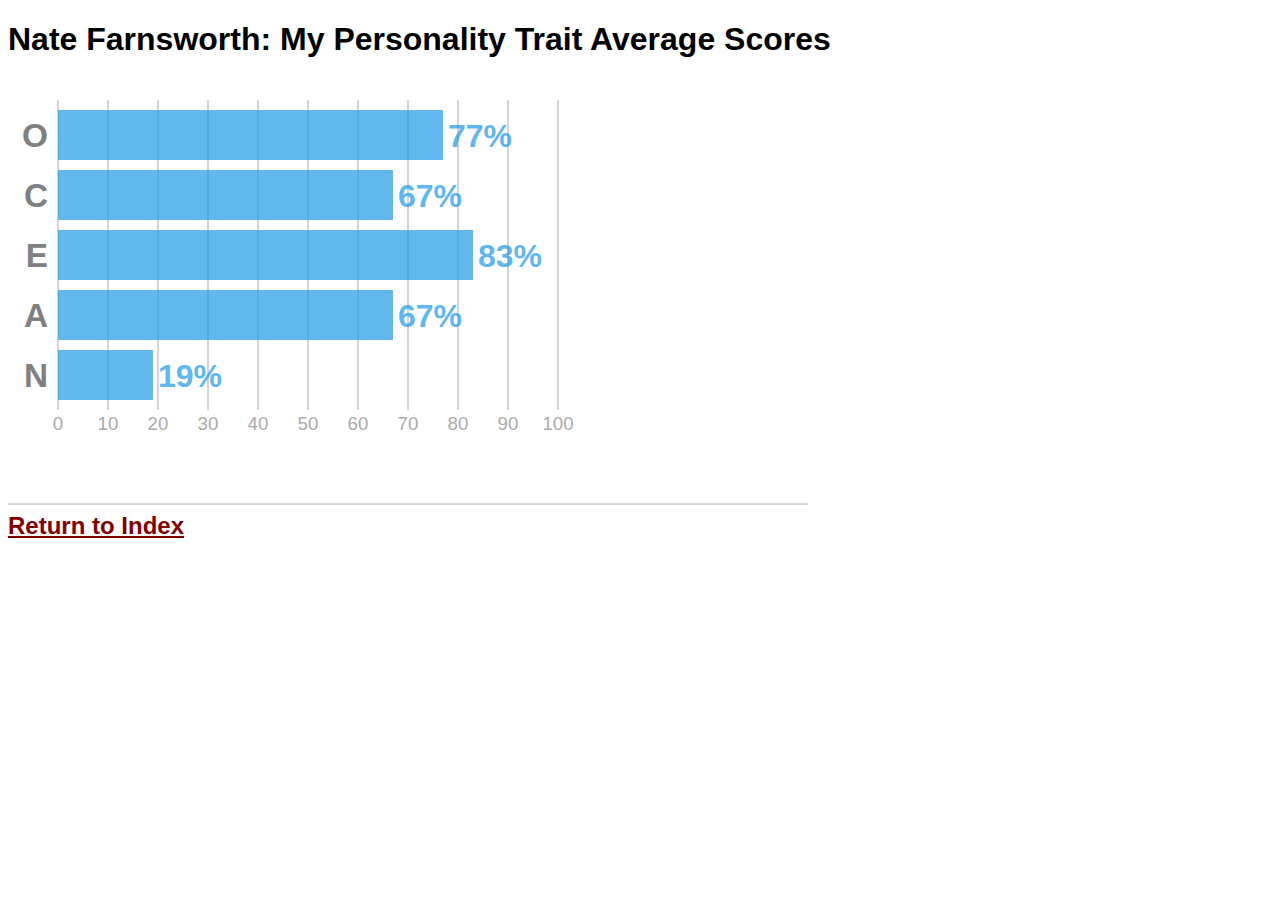
==== big5.html @ 33022187 "Assignment 2" ====
<!DOCTYPE html>
<html>
<head>
    <meta charset="UTF-8">
    <meta name="robots" content="noindex,nofollow">
    <link rel="stylesheet" href="big5.css">
    <title>big5.html</title>
</head>

<body>
    <div id="header">
        <h1>Nate Farnsworth: My Personality Trait Average Scores</h1>
    </div>
    <div>
        <svg height="400" width="600">
            <text x="50" y="55" dx="-10" dy="12" class="ylabel">O</text>
            <text x="50" y="115" dx="-10" dy="12" class="ylabel">C</text>
            <text x="50" y="175" dx="-10" dy="12" class="ylabel">E</text>
            <text x="50" y="235" dx="-10" dy="12" class="ylabel">A</text>
            <text x="50" y="295" dx="-10" dy="12" class="ylabel">N</text>

            <line x1="50" y1="20" x2="50" y2="330" />
            <line x1="100" y1="20" x2="100" y2="330" />
            <line x1="150" y1="20" x2="150" y2="330" />
            <line x1="200" y1="20" x2="200" y2="330" />
            <line x1="250" y1="20" x2="250" y2="330" />
            <line x1="300" y1="20" x2="300" y2="330" />
            <line x1="350" y1="20" x2="350" y2="330" />
            <line x1="400" y1="20" x2="400" y2="330" />
            <line x1="450" y1="20" x2="450" y2="330" />
            <line x1="500" y1="20" x2="500" y2="330" />
            <line x1="550" y1="20" x2="550" y2="330" />

            <rect width="385" height="50" x="50" y="30" class="bar"/>
            <rect width="335" height="50" x="50" y="90" class="bar"/>            
            <rect width="415" height="50" x="50" y="150" class="bar"/>            
            <rect width="335" height="50" x="50" y="210" class="bar"/>            
            <rect width="95" height="50" x="50" y="270" class="bar"/>

            <text x="435" y="55" dx="5" dy="12" class="bar">77%</text>
            <text x="385" y="115" dx="5" dy="12" class="bar">67%</text>
            <text x="465" y="175" dx="5" dy="12" class="bar">83%</text>
            <text x="385" y="235" dx="5" dy="12" class="bar">67%</text>
            <text x="145" y="295" dx="5" dy="12" class="bar">19%</text>

            <text x="50" y="330" dy="15" class="xlabel">0</text>
            <text x="100" y="330" dy="15" class="xlabel">10</text>
            <text x="150" y="330" dy="15" class="xlabel">20</text>
            <text x="200" y="330" dy="15" class="xlabel">30</text>
            <text x="250" y="330" dy="15" class="xlabel">40</text>
            <text x="300" y="330" dy="15" class="xlabel">50</text>
            <text x="350" y="330" dy="15" class="xlabel">60</text>
            <text x="400" y="330" dy="15" class="xlabel">70</text>
            <text x="450" y="330" dy="15" class="xlabel">80</text>
            <text x="500" y="330" dy="15" class="xlabel">90</text>
            <text x="550" y="330" dy="15" class="xlabel">100</text>
        </svg>
    </div>
    <div>
        <svg height="24" width="800">
            <line x1="0" y1="20" x2="800" y2="20" />
        </svg>
        <br>
        <a href="index.html">Return to Index</a>
        <br><br><br>
    </div>
</body>
</html>
---- big5.css ----
body {
    font-family: Calibri, 'Gill Sans', 'Gill Sans MT','Trebuchet MS', sans-serif;
}

line {
    stroke: #aaa;
}

.bar {
    fill: #1e99e7;
    opacity: 0.7;
    font-size: 24pt;
    font-weight: bold;
}

.xlabel {
    fill: #aaa;
    font-size: 14pt;
    text-anchor: middle;
    dominant-baseline: middle;
}

.ylabel {
    font-size: 25pt;
    fill: gray;
    font-weight: bold;
    text-anchor: end;
}

a {
    color: maroon;
    font-size: 1.5em;
    font-weight: bold;
}
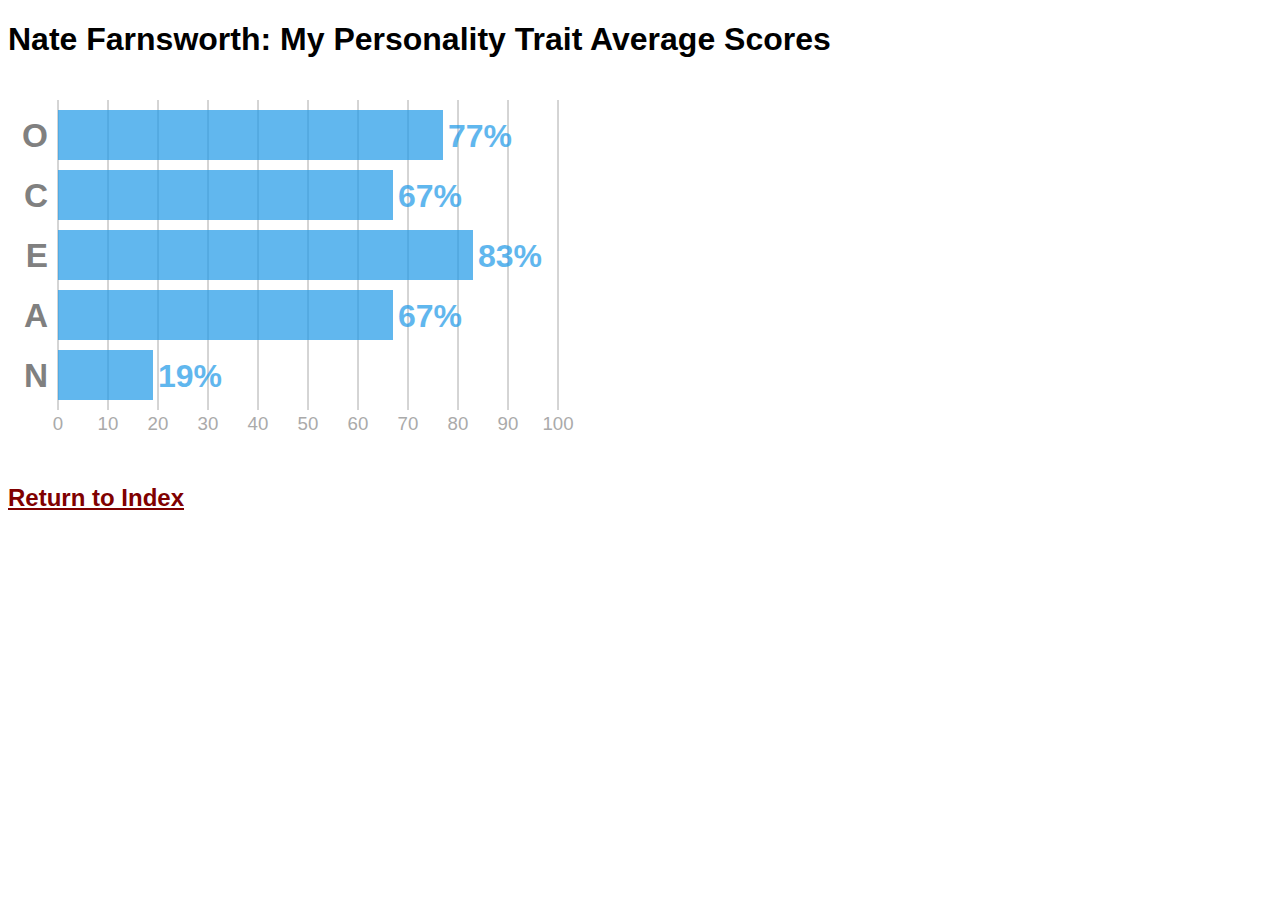
==== commit e3b04477: "Assignment 2 update" ====
--- a/big5.html
+++ b/big5.html
@@ -57,10 +57,6 @@
         </svg>
     </div>
     <div>
-        <svg height="24" width="800">
-            <line x1="0" y1="20" x2="800" y2="20" />
-        </svg>
-        <br>
         <a href="index.html">Return to Index</a>
         <br><br><br>
     </div>
